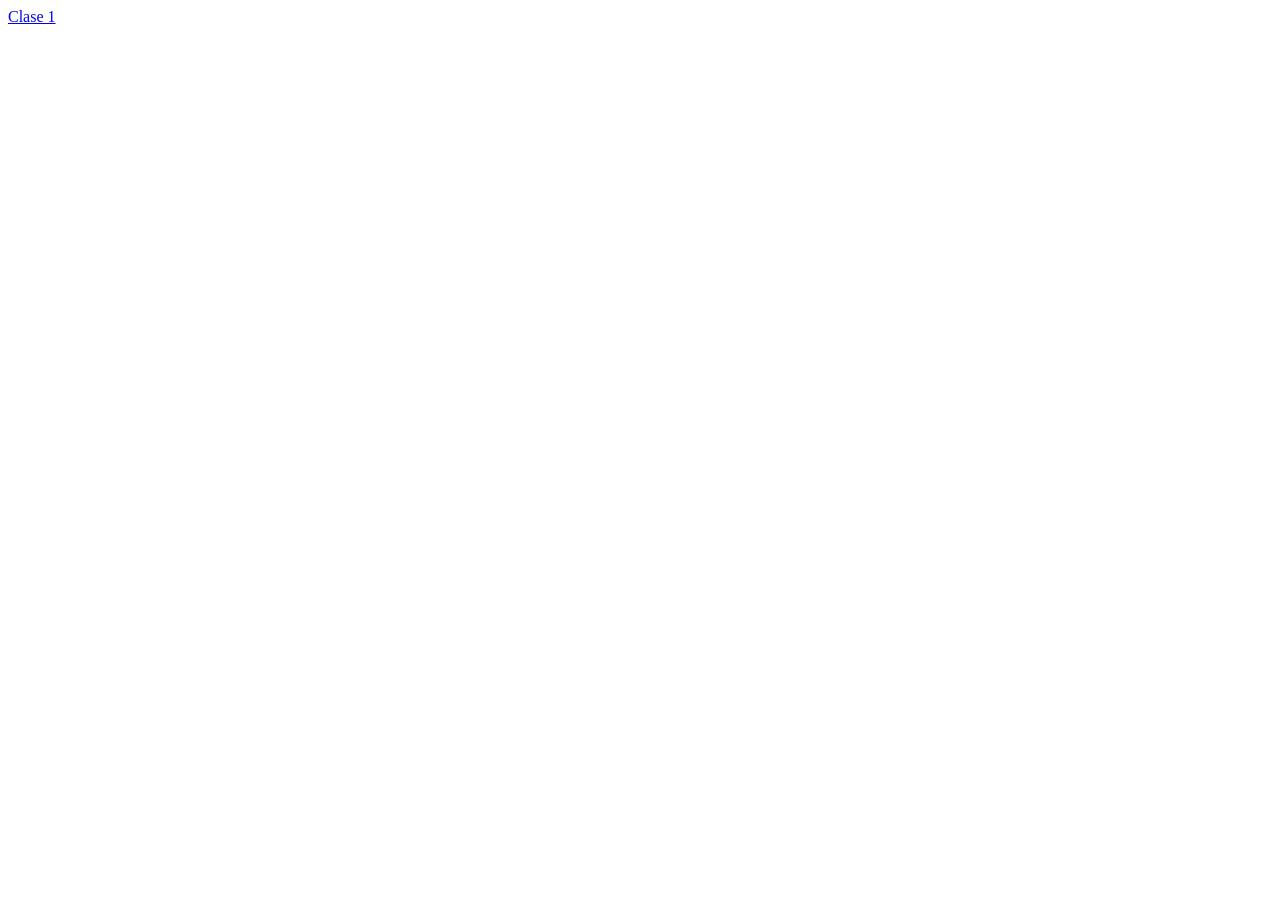
==== index.html @ 99fefb8b "actualizado" ====
<!DOCTYPE html>
<html lang="en">
<head>
<meta charset="UTF-8">
<meta name="viewport" content="width=device-width, initial-scale=1.0">
<title>Document</title>
</head>
<body>

<a href="./01-intro-css/index.html">Clase 1</a>

</body>
</html>
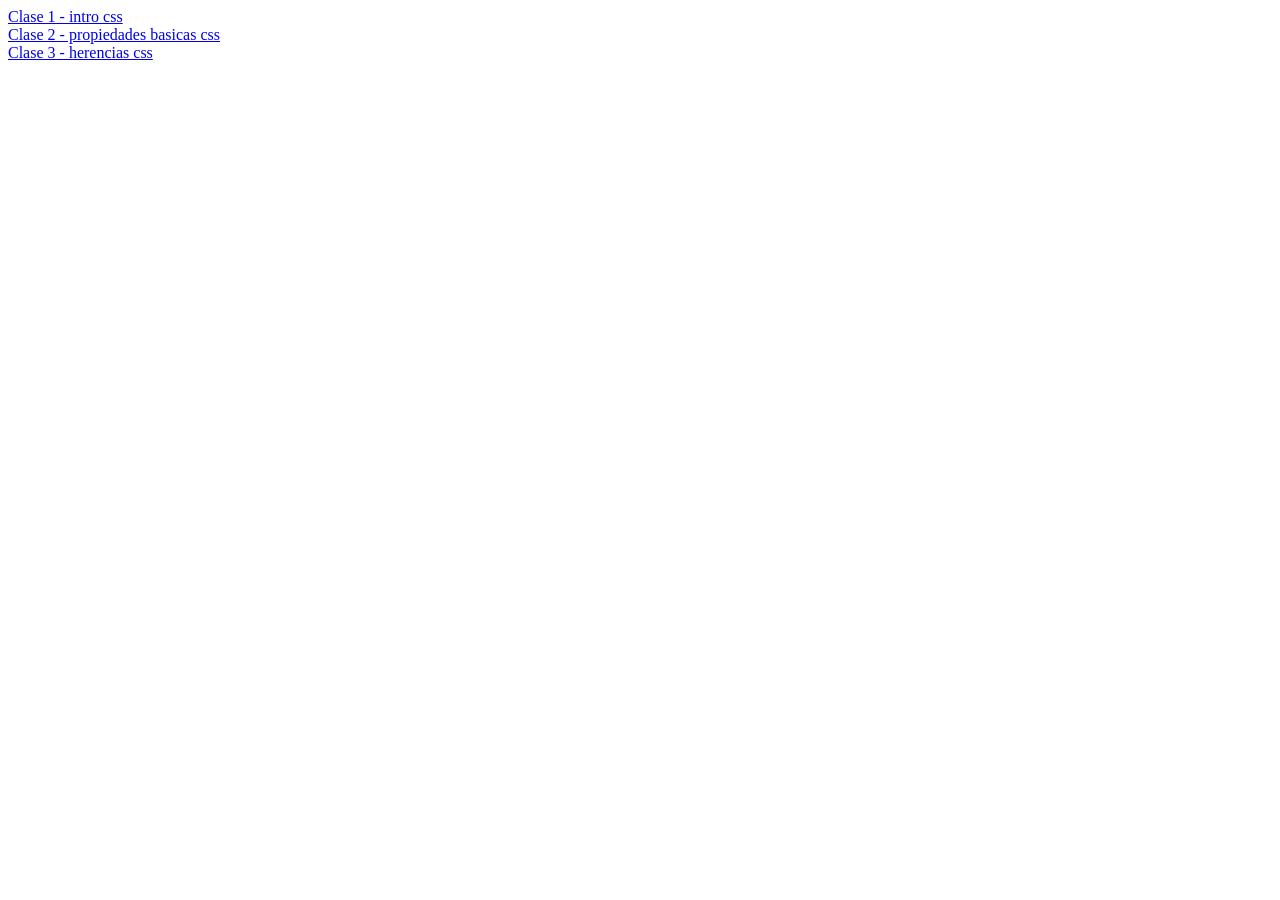
==== commit 213d5b17: "Actualización del proyecto" ====
--- a/index.html
+++ b/index.html
@@ -7,7 +7,12 @@
 </head>
 <body>
 
-<a href="./01-intro-css/index.html">Clase 1</a>
+<a href="./01-intro-css/index.html">Clase 1 - intro css</a>
+<br>
+<a href="./01-propiedades-basicas-css/index.html">Clase 2 - propiedades basicas css</a>
+<br>
+<a href="./03-herencia-css/index.html">Clase 3 - herencias css</a>
+
 
 </body>
 </html>
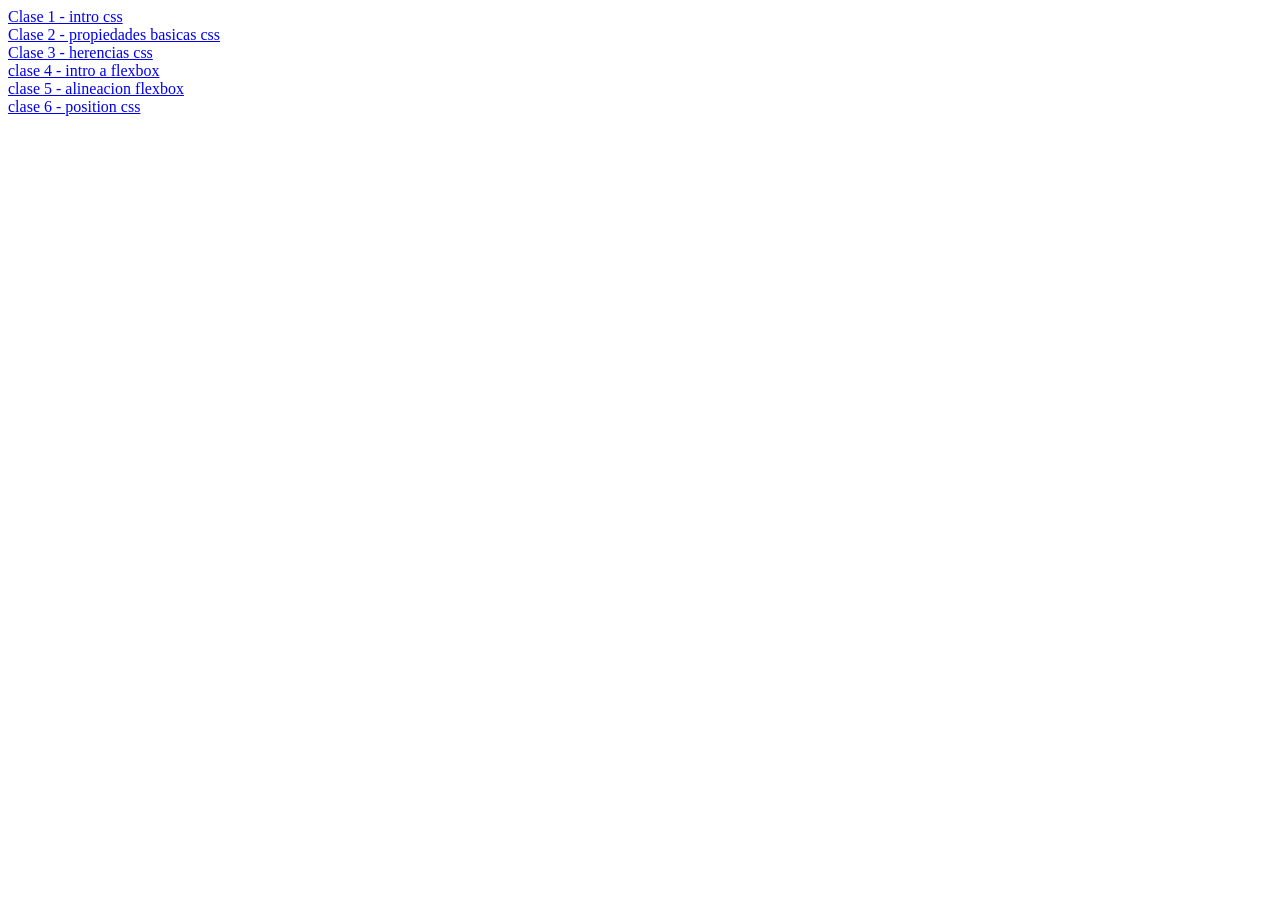
==== commit 0cf9ab9c: "completo" ====
--- a/index.html
+++ b/index.html
@@ -12,6 +12,12 @@
 <a href="./01-propiedades-basicas-css/index.html">Clase 2 - propiedades basicas css</a>
 <br>
 <a href="./03-herencia-css/index.html">Clase 3 - herencias css</a>
+<br>
+<a href="./04-intro-flexbox/index.html">clase 4 - intro a flexbox</a>
+<br>
+<a href="./05-alineacion-flexbox/">clase 5 - alineacion flexbox</a>
+<br>
+<a href="./06-position-css/">clase 6 - position css</a>
 
 
 </body>
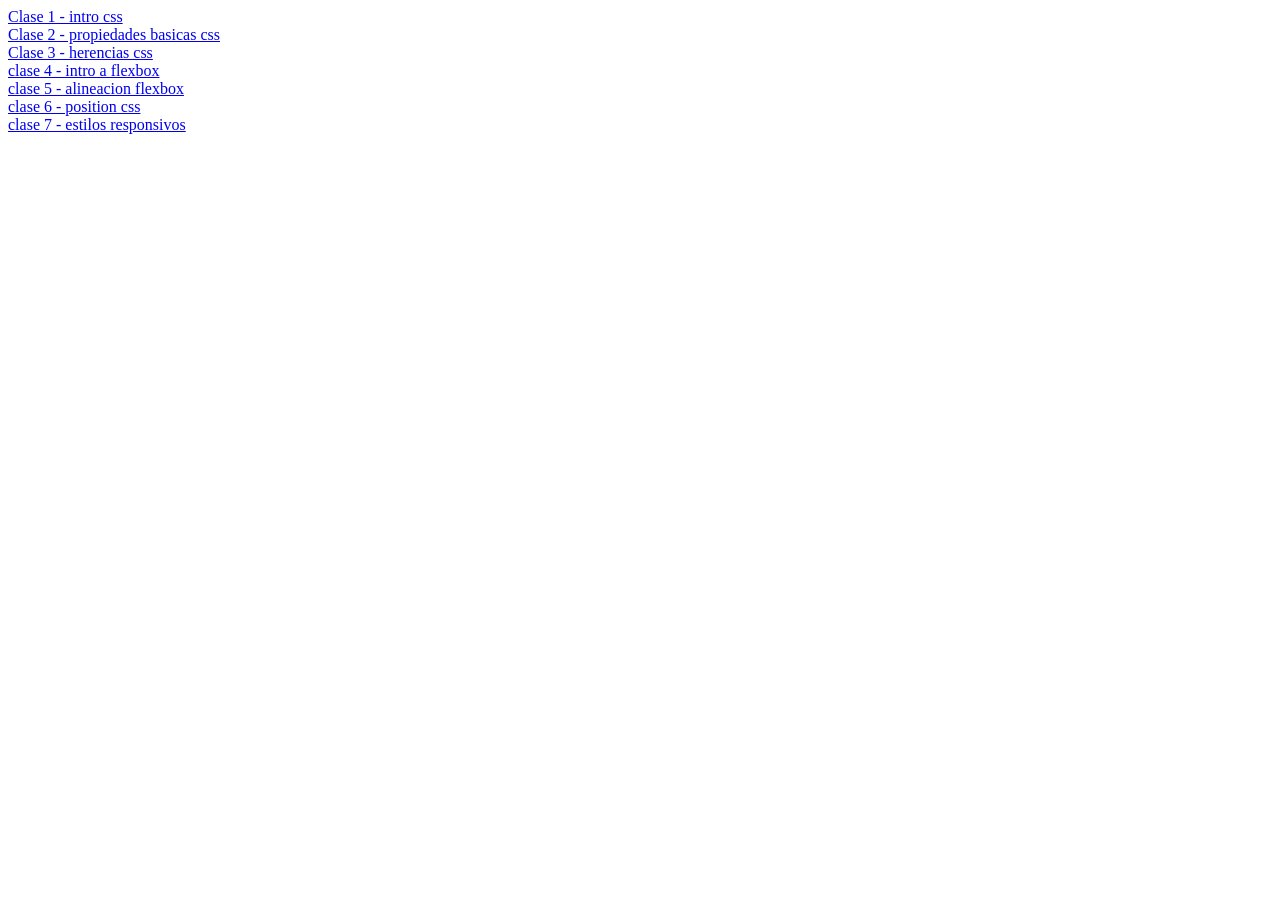
==== commit 0f65d5c4: "ultima" ====
--- a/index.html
+++ b/index.html
@@ -18,6 +18,8 @@
 <a href="./05-alineacion-flexbox/">clase 5 - alineacion flexbox</a>
 <br>
 <a href="./06-position-css/">clase 6 - position css</a>
+<br>
+<a href="./07-estilos-responsivos/">clase 7 - estilos responsivos</a>
 
 
 </body>
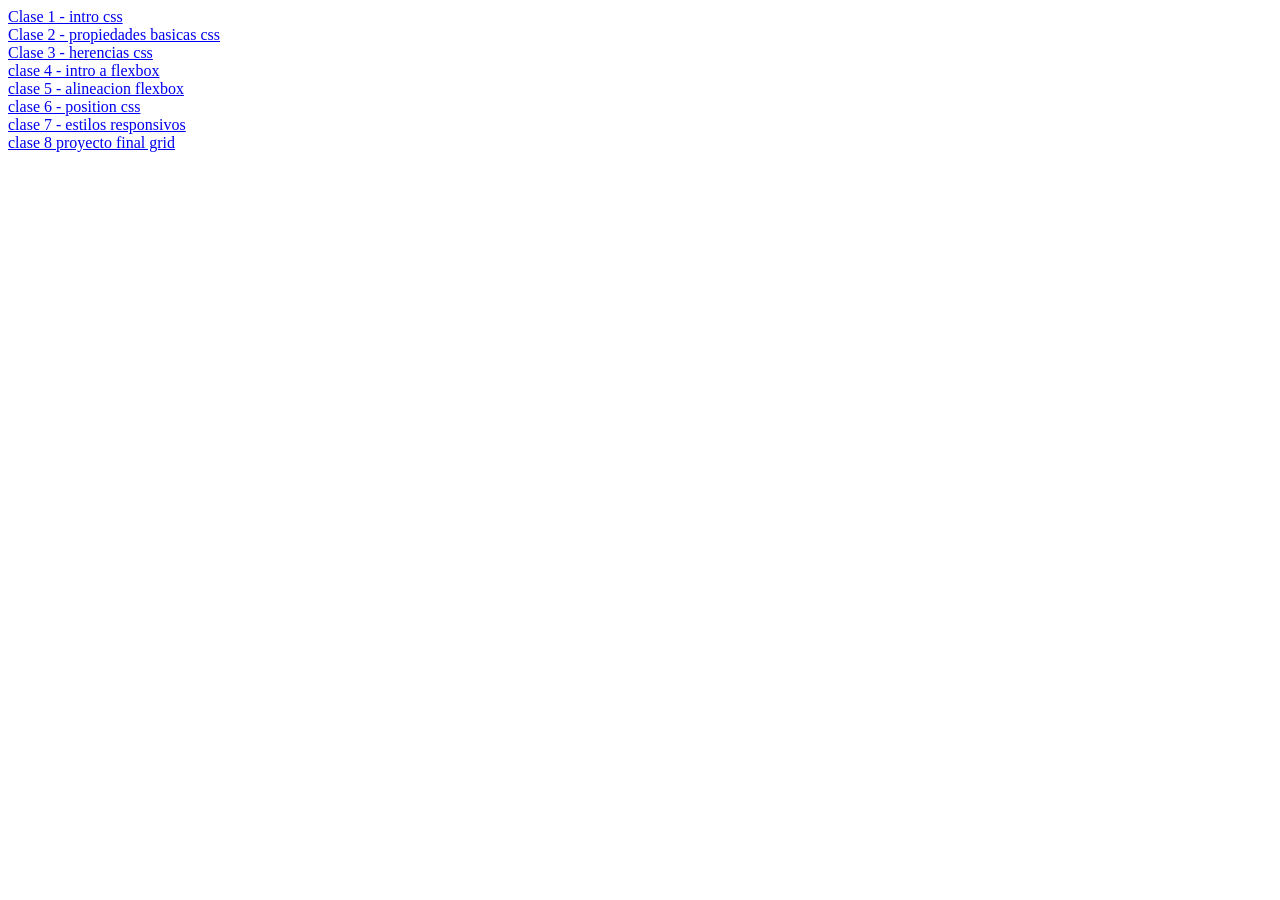
==== commit b4c11764: "completo" ====
--- a/index.html
+++ b/index.html
@@ -20,6 +20,8 @@
 <a href="./06-position-css/">clase 6 - position css</a>
 <br>
 <a href="./07-estilos-responsivos/">clase 7 - estilos responsivos</a>
+<br>
+<a href="./08-proyecto-final-grid/">clase 8 proyecto final grid</a>
 
 
 </body>
